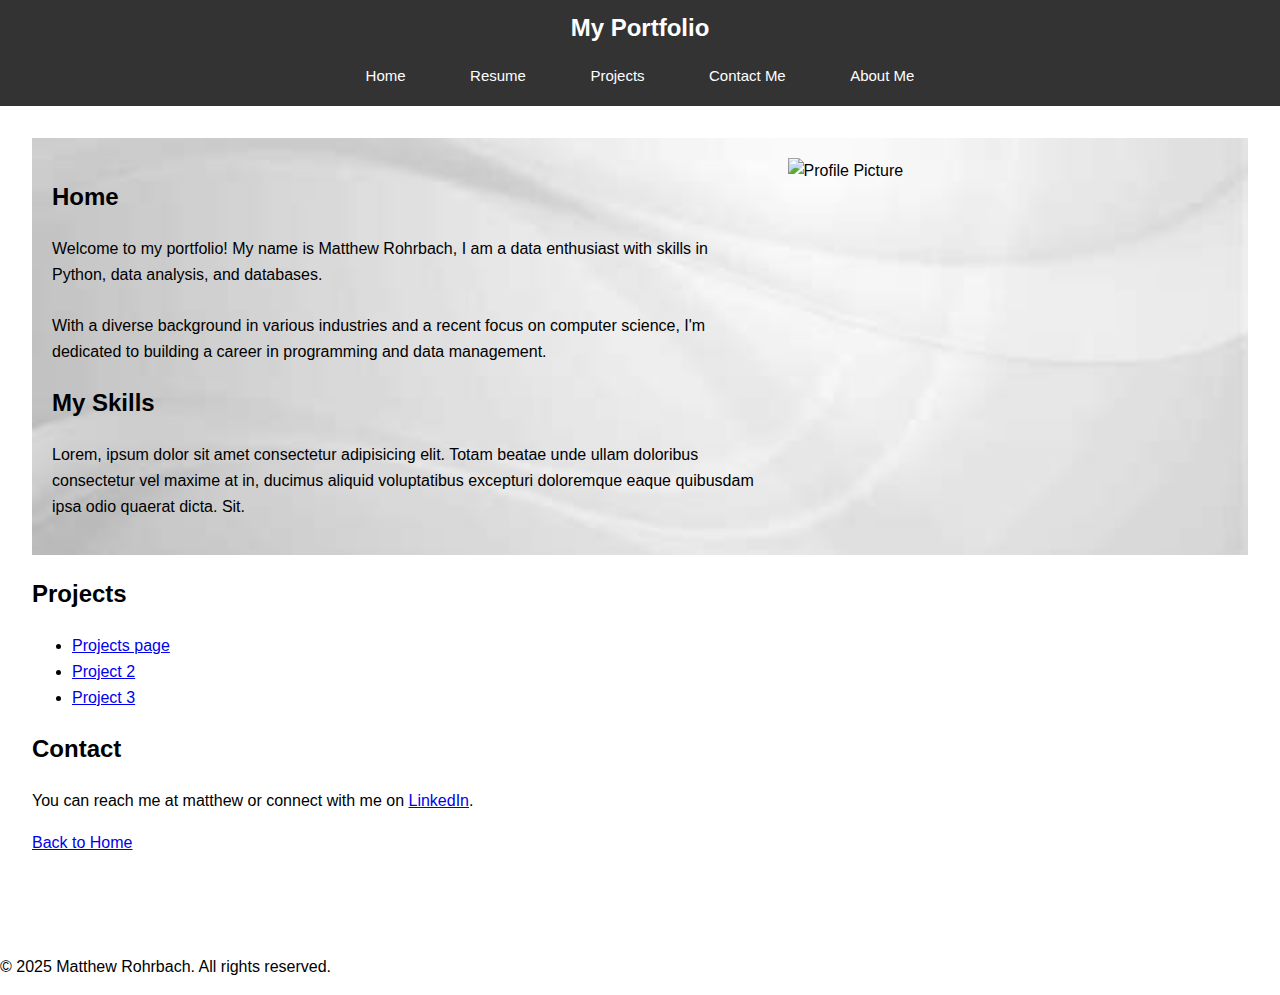
==== index.html @ eed89d01 "added background and profile picture" ====
<!DOCTYPE html>
<html lang="en">
  <head>
    <meta charset="UTF-8" />
    <meta name="viewport" content="width=device-width, initial-scale=1.0" />
    <title>My Portfolio</title>
    <link rel="stylesheet" href="style.css" />
  </head>
  <body>
    <header>
      <h1>My Portfolio</h1>
      <nav>
        <ul>
          <li><a href="index.html">Home</a></li>
          <li><a href="resume.html">Resume</a></li>
          <li><a href="projects.html">Projects</a></li>
          <li><a href="contact_me.html">Contact Me</a></li>
          <li><a href="about_me.html">About Me</a></li>
        </ul>
      </nav>
    </header>
    <main>
      <!-- Added new section with class "home-skills" -->
      <section id="home-skills">
        <div class="text-content">
          <section id="home">
            <h2>Home</h2>
            <p>
              Welcome to my portfolio! My name is Matthew Rohrbach, I am a data
              enthusiast with skills in Python, data analysis, and databases.
              <br />
              <br />
              With a diverse background in various industries and a recent focus
              on computer science, I'm dedicated to building a career in
              programming and data management.
            </p>
          </section>
          <section id="skills">
            <h2>My Skills</h2>
            <p>
              Lorem, ipsum dolor sit amet consectetur adipisicing elit. Totam
              beatae unde ullam doloribus consectetur vel maxime at in, ducimus
              aliquid voluptatibus excepturi doloremque eaque quibusdam ipsa
              odio quaerat dicta. Sit.
            </p>
          </section>
        </div>
        <!-- Added new div for image content -->
        <div class="image-content">
          <img src="" alt="Profile Picture" />
        </div>
      </section>
      <section id="projects">
        <h2>Projects</h2>
        <ul>
          <li><a href="/projects" target="_blank">Projects page</a></li>
          <li>
            <a href="https://github.com/yourusername/project2" target="_blank"
              >Project 2</a
            >
          </li>
          <li>
            <a href="https://github.com/yourusername/project3" target="_blank"
              >Project 3</a
            >
          </li>
        </ul>
      </section>
      <section id="contact">
        <h2>Contact</h2>
        <p>
          You can reach me at matthew or connect with me on
          <a href="https://www.linkedin.com/in/yourusername" target="_blank"
            >LinkedIn</a
          >.
        </p>
      </section>
      <p><a href="index.html">Back to Home</a></p>
    </main>
    <footer>
      <p>&copy; 2025 Matthew Rohrbach. All rights reserved.</p>
    </footer>
  </body>
</html>
---- style.css ----
body {
    font-family: Arial, sans-serif;
    line-height: 1.6;
    margin: 0;
    padding: 0;
}

header {
    background: #333;
    color: #fff;
    padding: 1px;
    text-align: center;
}

header h1 {
    font-size: 24px; /* Smaller font size */
    margin: 8px 1px; /* Reduced margin */
}

nav ul {
    list-style: none;
    padding: 0;
}

nav ul li {
    font-size:15px;
    display: inline;
    margin: 30px;
}

nav ul li a {
    color: #fff;
    text-decoration: none;
}

main {
    padding: 32px;
    margin-bottom: 50px; /* Add bottom margin to create space for the footer */
}

/* Added new styles for home-skills section */
#home-skills {
    display: flex;
    background-color: #f0f0f0; /* Light grey background */
    padding: 20px;
    margin-bottom: 1rem;
    background-image: url('home_skills_background.jpg');
    background-size: cover;
    background-position: center;

/* Added new styles for text-content div */
.text-content {
    width: 60%;
    padding-right: 30px;

/* Added new styles for image-content div */
.image-content {
    width: 20%;

section {
    margin-bottom: 1rem;
}
#contact {
    padding-bottom: 1px;
}
footer {
    background: #333;
    color: #fff;
    text-align: center;
    padding: 8px;
    position: fixed;
    width: 100%;
    bottom: 0;
}
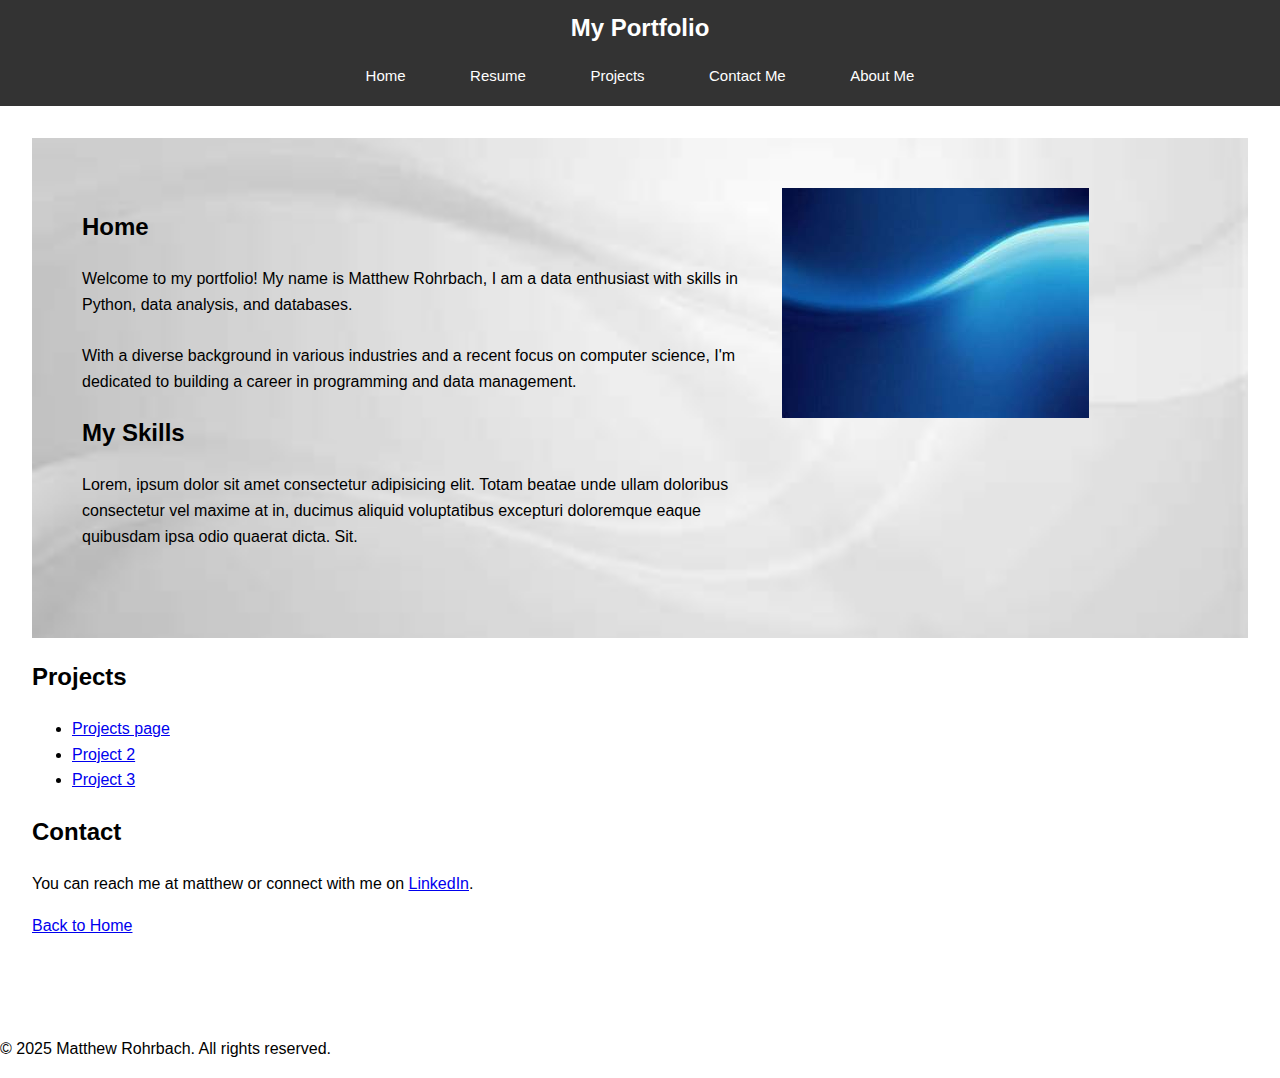
==== commit 3d8a992d: "updated" ====
--- a/index.html
+++ b/index.html
@@ -47,7 +47,7 @@
         </div>
         <!-- Added new div for image content -->
         <div class="image-content">
-          <img src="" alt="Profile Picture" />
+          <img src="home_skills_section.jpg" alt="Profile Picture" />
         </div>
       </section>
       <section id="projects">
--- a/style.css
+++ b/style.css
@@ -42,11 +42,12 @@
 #home-skills {
     display: flex;
     background-color: #f0f0f0; /* Light grey background */
-    padding: 20px;
+    padding: 50px;
     margin-bottom: 1rem;
     background-image: url('home_skills_background.jpg');
     background-size: cover;
     background-position: center;
+    min-height: 400px;
 
 /* Added new styles for text-content div */
 .text-content {
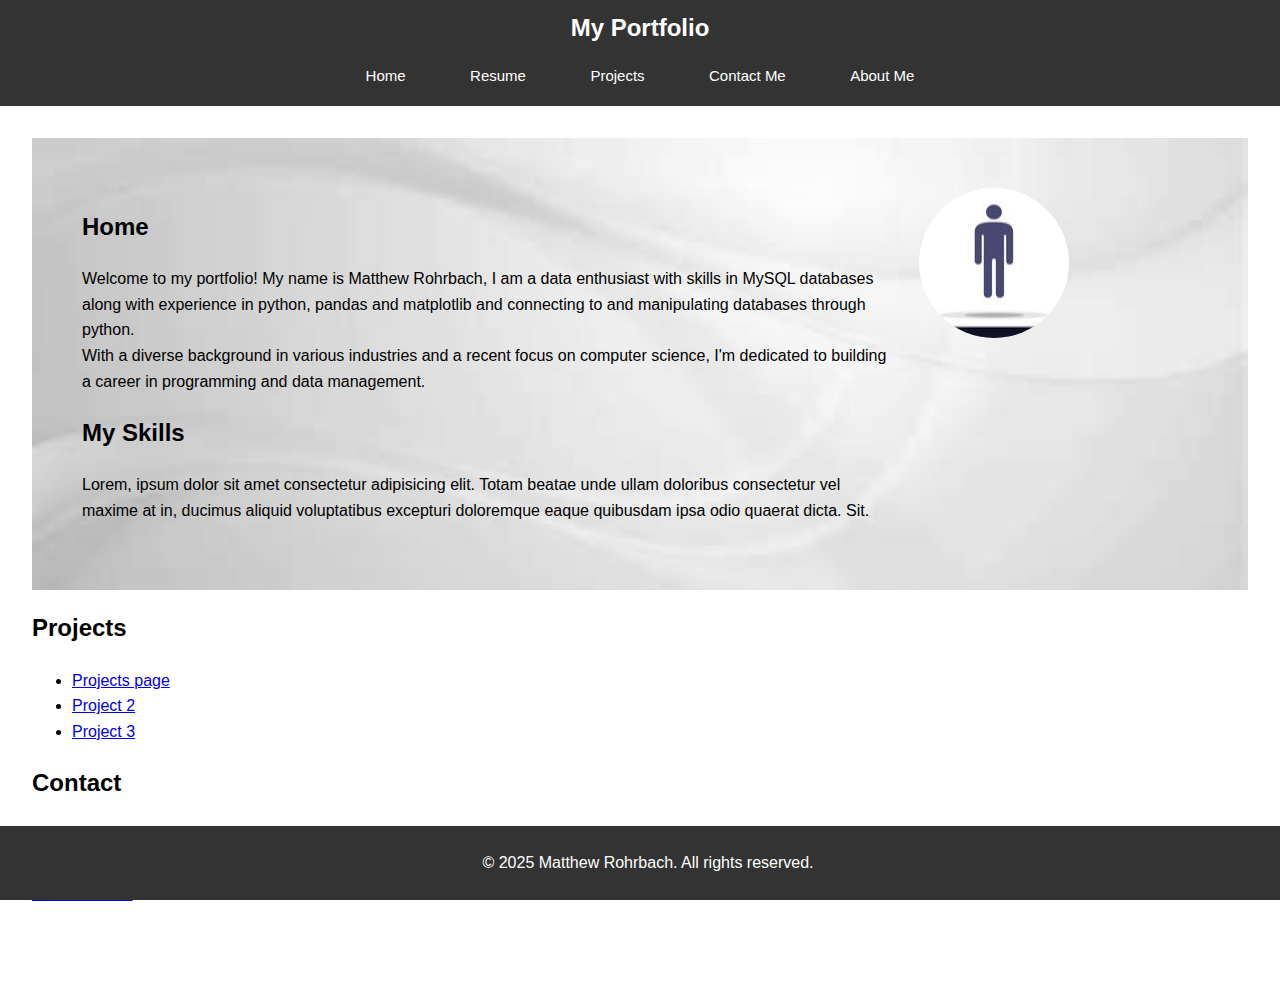
==== commit 7f2235aa: "update" ====
--- a/index.html
+++ b/index.html
@@ -27,8 +27,9 @@
             <h2>Home</h2>
             <p>
               Welcome to my portfolio! My name is Matthew Rohrbach, I am a data
-              enthusiast with skills in Python, data analysis, and databases.
-              <br />
+              enthusiast with skills in MySQL databases along with experience in
+              python, pandas and matplotlib and connecting to and manipulating
+              databases through python.
               <br />
               With a diverse background in various industries and a recent focus
               on computer science, I'm dedicated to building a career in
@@ -47,7 +48,7 @@
         </div>
         <!-- Added new div for image content -->
         <div class="image-content">
-          <img src="home_skills_section.jpg" alt="Profile Picture" />
+          <img src="1fake_picture.jpg" alt="Profile Picture" />
         </div>
       </section>
       <section id="projects">
--- a/style.css
+++ b/style.css
@@ -3,6 +3,7 @@
     line-height: 1.6;
     margin: 0;
     padding: 0;
+    overflow-x: hidden; /* Prevent horizontal scrolling */
 }
 
 header {
@@ -13,8 +14,8 @@
 }
 
 header h1 {
-    font-size: 24px; /* Smaller font size */
-    margin: 8px 1px; /* Reduced margin */
+    font-size: 24px; 
+    margin: 8px 1px; 
 }
 
 nav ul {
@@ -23,7 +24,7 @@
 }
 
 nav ul li {
-    font-size:15px;
+    font-size: 15px;
     display: inline;
     margin: 30px;
 }
@@ -41,29 +42,48 @@
 /* Added new styles for home-skills section */
 #home-skills {
     display: flex;
-    background-color: #f0f0f0; /* Light grey background */
+    background-color: #f0f0f0; 
     padding: 50px;
     margin-bottom: 1rem;
     background-image: url('home_skills_background.jpg');
     background-size: cover;
     background-position: center;
     min-height: 400px;
+    box-sizing: border-box;
+}
 
-/* Added new styles for text-content div */
 .text-content {
-    width: 60%;
+    width: 75%;
     padding-right: 30px;
+    box-sizing: border-box;
+}
 
-/* Added new styles for image-content div */
 .image-content {
-    width: 20%;
+    width: 25%;
+    height: auto;
+    box-sizing: border-box;
+}
+
+.image-content img {
+    width: 100%;
+    height: auto;
+}
+
+/* Specific styles for 1fake_picture.jpg */
+.image-content img[src="1fake_picture.jpg"] {
+    width: 150px;
+    height: 150px;
+    border-radius: 50%; /* Add rounded edges to the specific image */
+}
 
 section {
     margin-bottom: 1rem;
 }
+
 #contact {
     padding-bottom: 1px;
 }
+
 footer {
     background: #333;
     color: #fff;
@@ -72,4 +92,36 @@
     position: fixed;
     width: 100%;
     bottom: 0;
+}
+
+/* Media query for mobile view */
+@media (max-width: 768px) {
+    #home-skills {
+        flex-direction: column;
+        padding: 20px; 
+    }
+
+    .image-content {
+        width: 100%;
+        padding-bottom: 20px; /* Add some space below the image */
+    }
+
+    .text-content {
+        width: 100%;
+        padding-right: 0;
+    }
+
+    .image-content img {
+        width: 100%;
+        height: auto;
+        max-height: 150px;
+        object-fit: contain;
+    }
+
+    /* Specific styles for 1fake_picture.jpg on mobile */
+    .image-content img[src="1fake_picture.jpg"] {
+        width: 150px;
+        height: 150px;
+        border-radius: 50%; /* Add rounded edges to the specific image */
+    }
 }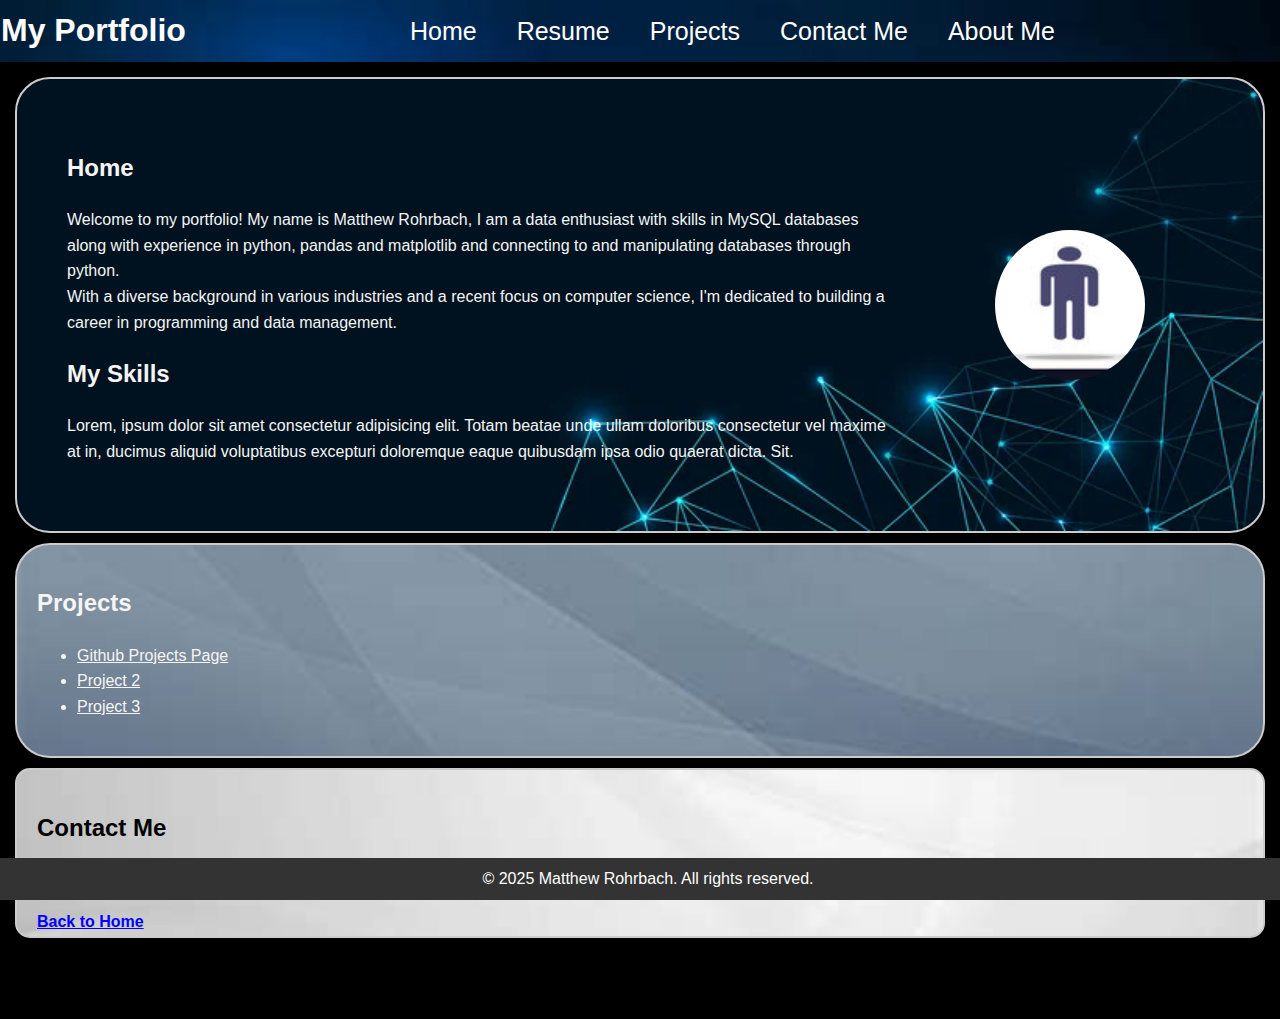
==== commit 5832d104: "Updated CSS and HTML" ====
--- a/index.html
+++ b/index.html
@@ -54,32 +54,44 @@
       <section id="projects">
         <h2>Projects</h2>
         <ul>
-          <li><a href="/projects" target="_blank">Projects page</a></li>
           <li>
-            <a href="https://github.com/yourusername/project2" target="_blank"
+            <a href="/projects" target="_blank" class="project1"
+              >Github Projects Page</a
+            >
+          </li>
+          <li>
+            <a
+              href="https://github.com/yourusername/project2"
+              target="_blank"
+              class="project2"
               >Project 2</a
             >
           </li>
           <li>
-            <a href="https://github.com/yourusername/project3" target="_blank"
+            <a
+              href="https://github.com/yourusername/project3"
+              target="_blank"
+              class="project3"
               >Project 3</a
             >
           </li>
         </ul>
       </section>
       <section id="contact">
-        <h2>Contact</h2>
+        <h2>Contact Me</h2>
         <p>
-          You can reach me at matthew or connect with me on
+          You can reach me at <a href="matthewrohrbach91@gmail.com">My Email </a>or connect with me on
           <a href="https://www.linkedin.com/in/yourusername" target="_blank"
             >LinkedIn</a
           >.
         </p>
+        <b><a href="index.html" class="back_home">Back to Home</a></b>
       </section>
-      <p><a href="index.html">Back to Home</a></p>
+
     </main>
     <footer>
-      <p>&copy; 2025 Matthew Rohrbach. All rights reserved.</p>
+      
+       &copy; 2025 Matthew Rohrbach. All rights reserved.
     </footer>
   </body>
 </html>
--- a/style.css
+++ b/style.css
@@ -3,7 +3,9 @@
     line-height: 1.6;
     margin: 0;
     padding: 0;
-    overflow-x: hidden; /* Prevent horizontal scrolling */
+    overflow-x: hidden;
+    background-color: black;
+    color: whitesmoke;
 }
 
 header {
@@ -11,57 +13,78 @@
     color: #fff;
     padding: 1px;
     text-align: center;
+    background-image: url('nav_banner_home.jpg'); 
+    background-size: cover;
+    height: 60px;
+    display: flex;
+    align-items: center;
+    justify-content: space-between;
 }
 
-header h1 {
-    font-size: 24px; 
-    margin: 8px 1px; 
+nav {
+    flex-grow: 1;
 }
 
 nav ul {
     list-style: none;
     padding: 0;
+    margin: 0;
+    display: flex;
+    align-items: center;
+    justify-content: center;
 }
 
 nav ul li {
-    font-size: 15px;
-    display: inline;
-    margin: 30px;
+    font-size:25px;
+    margin: 0 20px;
 }
 
 nav ul li a {
     color: #fff;
     text-decoration: none;
+    transition: color 0.4s ease; 
+}
+
+nav ul li a:hover {
+    color: rgb(60, 156, 207); /* Change to the highlight color you prefer */
 }
 
 main {
-    padding: 32px;
-    margin-bottom: 50px; /* Add bottom margin to create space for the footer */
+    padding: 15px;
+    margin-bottom: 50px;
 }
 
-/* Added new styles for home-skills section */
 #home-skills {
     display: flex;
-    background-color: #f0f0f0; 
+    background-color: #f0f0f0;
     padding: 50px;
-    margin-bottom: 1rem;
-    background-image: url('home_skills_background.jpg');
+    border: #f0f0f0;
+    box-shadow: 0 4px 8px rgba(0, 0, 0, 1);
+    border: 2px solid #ccc;
+    border-radius: 35px;
+    margin-bottom: 10px;
+    background-image: url('home_skills_background1.jpg');
     background-size: cover;
     background-position: center;
-    min-height: 400px;
+    min-height: 200px;
     box-sizing: border-box;
+    flex-wrap: wrap;
 }
 
 .text-content {
     width: 75%;
     padding-right: 30px;
     box-sizing: border-box;
+    color: whitesmoke;
 }
 
 .image-content {
     width: 25%;
     height: auto;
     box-sizing: border-box;
+    display: flex;
+    justify-content: center;
+    align-items: center;
 }
 
 .image-content img {
@@ -69,19 +92,56 @@
     height: auto;
 }
 
-/* Specific styles for 1fake_picture.jpg */
 .image-content img[src="1fake_picture.jpg"] {
     width: 150px;
     height: 150px;
-    border-radius: 50%; /* Add rounded edges to the specific image */
+    border-radius: 50%;
+    object-fit: cover;
 }
 
 section {
     margin-bottom: 1rem;
 }
 
+#projects {
+    background-image: url('projects_background_home.jpg'); /* Replace with your background image URL */
+    background-size: cover; /* Ensure the background image covers the entire area */
+    background-position: center; /* Center the background image */
+    padding: 20px; /* Add padding inside the box */
+    border: 2px solid #ccc; /* Add a border around the box */
+    border-radius: 35px; /* Optional: Add rounded corners */
+    box-shadow: 0 4px 8px rgba(0, 0, 0, 0.1); /* Optional: Add a subtle shadow */
+    margin-bottom: 10px; /* Add some space below the section */
+    color: whitesmoke;
+}
+
+.project1 {
+    color: whitesmoke;
+}
+
+.project2 {
+    color: whitesmoke;
+}
+
+.project3 {
+    color: whitesmoke;
+}
+
 #contact {
+    background-image:  url('home_skills_background.jpg'); /* Replace with your background image URL */
+    background-size: cover; /* Ensure the background image covers the entire area */
+    background-position: center; /* Center the background image */
+    padding: 20px; /* Add padding inside the box */
+    border: 2px solid #ccc; /* Add a border around the box */
+    border-radius: 15px; /* Optional: Add rounded corners */
+    box-shadow: 0 4px 8px rgba(0, 0, 0, 0.1); /* Optional: Add a subtle shadow */
+    margin-bottom: 1rem; /* Add some space below the section */
     padding-bottom: 1px;
+    color: black;
+}
+.back_home {
+    color: blue;
+    text-align: center;
 }
 
 footer {
@@ -94,16 +154,20 @@
     bottom: 0;
 }
 
-/* Media query for mobile view */
+
 @media (max-width: 768px) {
     #home-skills {
-        flex-direction: column;
-        padding: 20px; 
+        flex-direction: row;
+        flex-wrap: wrap;
+        padding: 20px;
     }
 
     .image-content {
         width: 100%;
-        padding-bottom: 20px; /* Add some space below the image */
+        padding-bottom: 20px;
+        display: flex;
+        justify-content: center;
+        align-items: center;
     }
 
     .text-content {
@@ -112,16 +176,9 @@
     }
 
     .image-content img {
-        width: 100%;
-        height: auto;
-        max-height: 150px;
-        object-fit: contain;
-    }
-
-    /* Specific styles for 1fake_picture.jpg on mobile */
-    .image-content img[src="1fake_picture.jpg"] {
         width: 150px;
         height: 150px;
-        border-radius: 50%; /* Add rounded edges to the specific image */
+        object-fit: cover;
+        border-radius: 50%;
     }
 }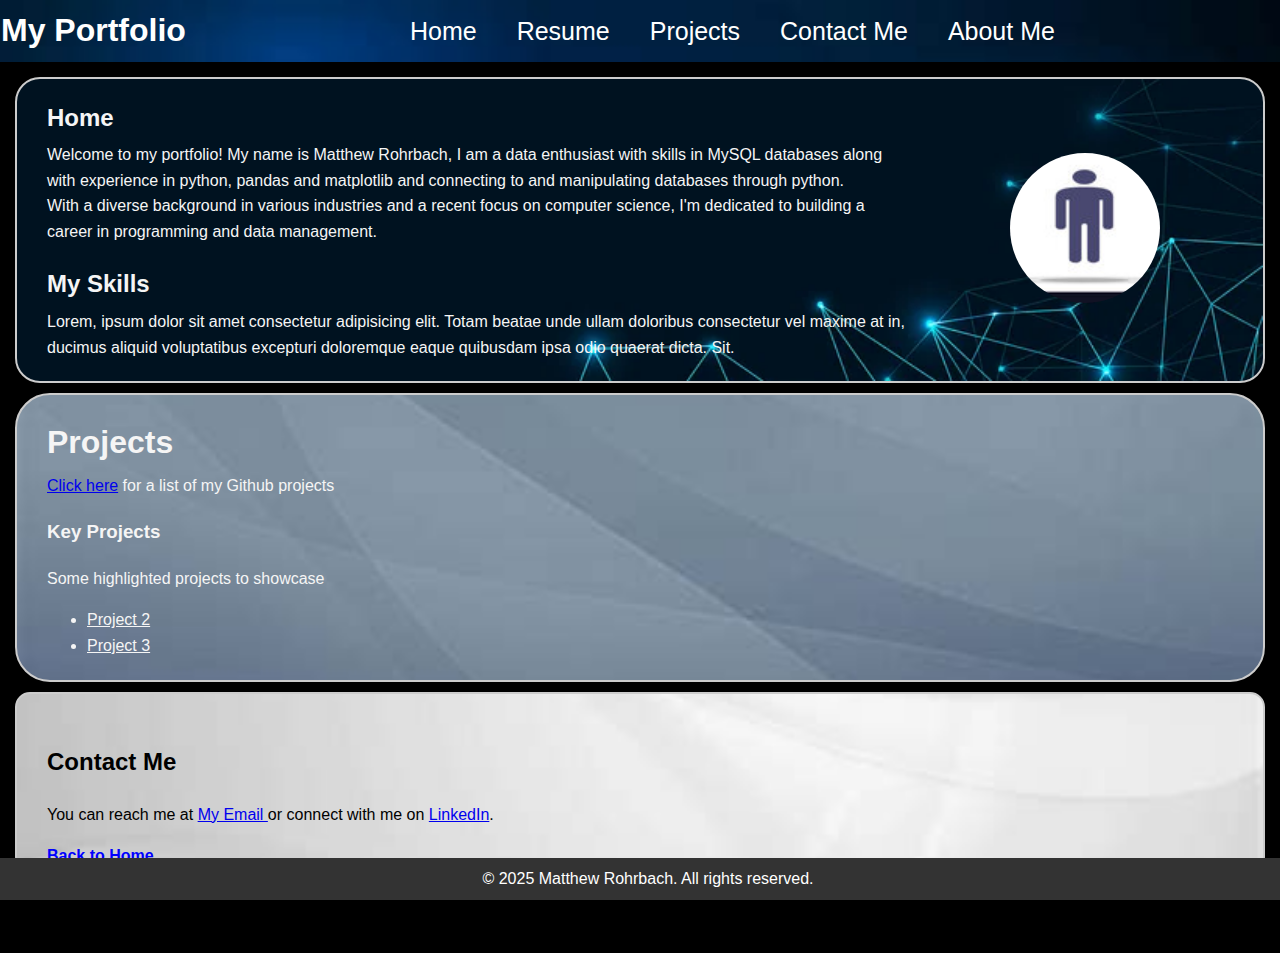
==== commit 95717c2d: "updated html, css, added new css" ====
--- a/index.html
+++ b/index.html
@@ -8,7 +8,7 @@
   </head>
   <body>
     <header>
-      <h1>My Portfolio</h1>
+      <h1 class="title">My Portfolio</h1>
       <nav>
         <ul>
           <li><a href="index.html">Home</a></li>
@@ -52,13 +52,14 @@
         </div>
       </section>
       <section id="projects">
-        <h2>Projects</h2>
+        <h1>Projects</h1>
+
+        <a href="projects.html" target="_blank" class="project1">Click here</a>
+        for a list of my Github projects
+
+        <h3>Key Projects</h3>
+        Some highlighted projects to showcase
         <ul>
-          <li>
-            <a href="/projects" target="_blank" class="project1"
-              >Github Projects Page</a
-            >
-          </li>
           <li>
             <a
               href="https://github.com/yourusername/project2"
@@ -80,18 +81,16 @@
       <section id="contact">
         <h2>Contact Me</h2>
         <p>
-          You can reach me at <a href="matthewrohrbach91@gmail.com">My Email </a>or connect with me on
+          You can reach me at
+          <a href="matthewrohrbach91@gmail.com">My Email </a>or connect with me
+          on
           <a href="https://www.linkedin.com/in/yourusername" target="_blank"
             >LinkedIn</a
           >.
         </p>
         <b><a href="index.html" class="back_home">Back to Home</a></b>
       </section>
-
     </main>
-    <footer>
-      
-       &copy; 2025 Matthew Rohrbach. All rights reserved.
-    </footer>
+    <footer>&copy; 2025 Matthew Rohrbach. All rights reserved.</footer>
   </body>
 </html>
--- a/style.css
+++ b/style.css
@@ -57,11 +57,13 @@
 #home-skills {
     display: flex;
     background-color: #f0f0f0;
-    padding: 50px;
+    padding: 30px;
+    padding-top: 0px;
+    padding-bottom: 5px;
     border: #f0f0f0;
     box-shadow: 0 4px 8px rgba(0, 0, 0, 1);
     border: 2px solid #ccc;
-    border-radius: 35px;
+    border-radius: 25px;
     margin-bottom: 10px;
     background-image: url('home_skills_background1.jpg');
     background-size: cover;
@@ -71,6 +73,22 @@
     flex-wrap: wrap;
 }
 
+#home h2 {
+    margin-bottom: 5px;
+}
+
+#home p {
+    margin-top: 0; /* Remove the top margin of the paragraph */
+}
+
+#skills h2 {
+    margin-bottom: -10px !important;
+}
+
+#skill p {
+    margin-top: 0px;
+}
+
 .text-content {
     width: 75%;
     padding-right: 30px;
@@ -107,7 +125,9 @@
     background-image: url('projects_background_home.jpg'); /* Replace with your background image URL */
     background-size: cover; /* Ensure the background image covers the entire area */
     background-position: center; /* Center the background image */
-    padding: 20px; /* Add padding inside the box */
+    padding: 30px; /* Add padding inside the box */
+    padding-top: 0px;
+    padding-bottom: 5px;
     border: 2px solid #ccc; /* Add a border around the box */
     border-radius: 35px; /* Optional: Add rounded corners */
     box-shadow: 0 4px 8px rgba(0, 0, 0, 0.1); /* Optional: Add a subtle shadow */
@@ -115,8 +135,13 @@
     color: whitesmoke;
 }
 
-.project1 {
-    color: whitesmoke;
+#projects h1 {
+    margin-bottom: 5px; /* Reduce the margin below the heading */
+}
+
+#project1 {
+    margin-bottom: 100px;
+    
 }
 
 .project2 {
@@ -126,12 +151,13 @@
 .project3 {
     color: whitesmoke;
 }
+
 
 #contact {
     background-image:  url('home_skills_background.jpg'); /* Replace with your background image URL */
     background-size: cover; /* Ensure the background image covers the entire area */
     background-position: center; /* Center the background image */
-    padding: 20px; /* Add padding inside the box */
+    padding: 30px; /* Add padding inside the box */
     border: 2px solid #ccc; /* Add a border around the box */
     border-radius: 15px; /* Optional: Add rounded corners */
     box-shadow: 0 4px 8px rgba(0, 0, 0, 0.1); /* Optional: Add a subtle shadow */
@@ -139,6 +165,9 @@
     padding-bottom: 1px;
     color: black;
 }
+
+
+
 .back_home {
     color: blue;
     text-align: center;
@@ -156,6 +185,22 @@
 
 
 @media (max-width: 768px) {
+    .title {
+        font-size: 15px;
+    }
+
+    nav ul {
+        flex-wrap: wrap;
+        justify-content: center;
+    }
+
+    nav ul li {
+        font-size: 15px; /* Reduce font size */
+        margin: 5px 10px; /* Adjust margin */
+    }
+
+    
+
     #home-skills {
         flex-direction: row;
         flex-wrap: wrap;
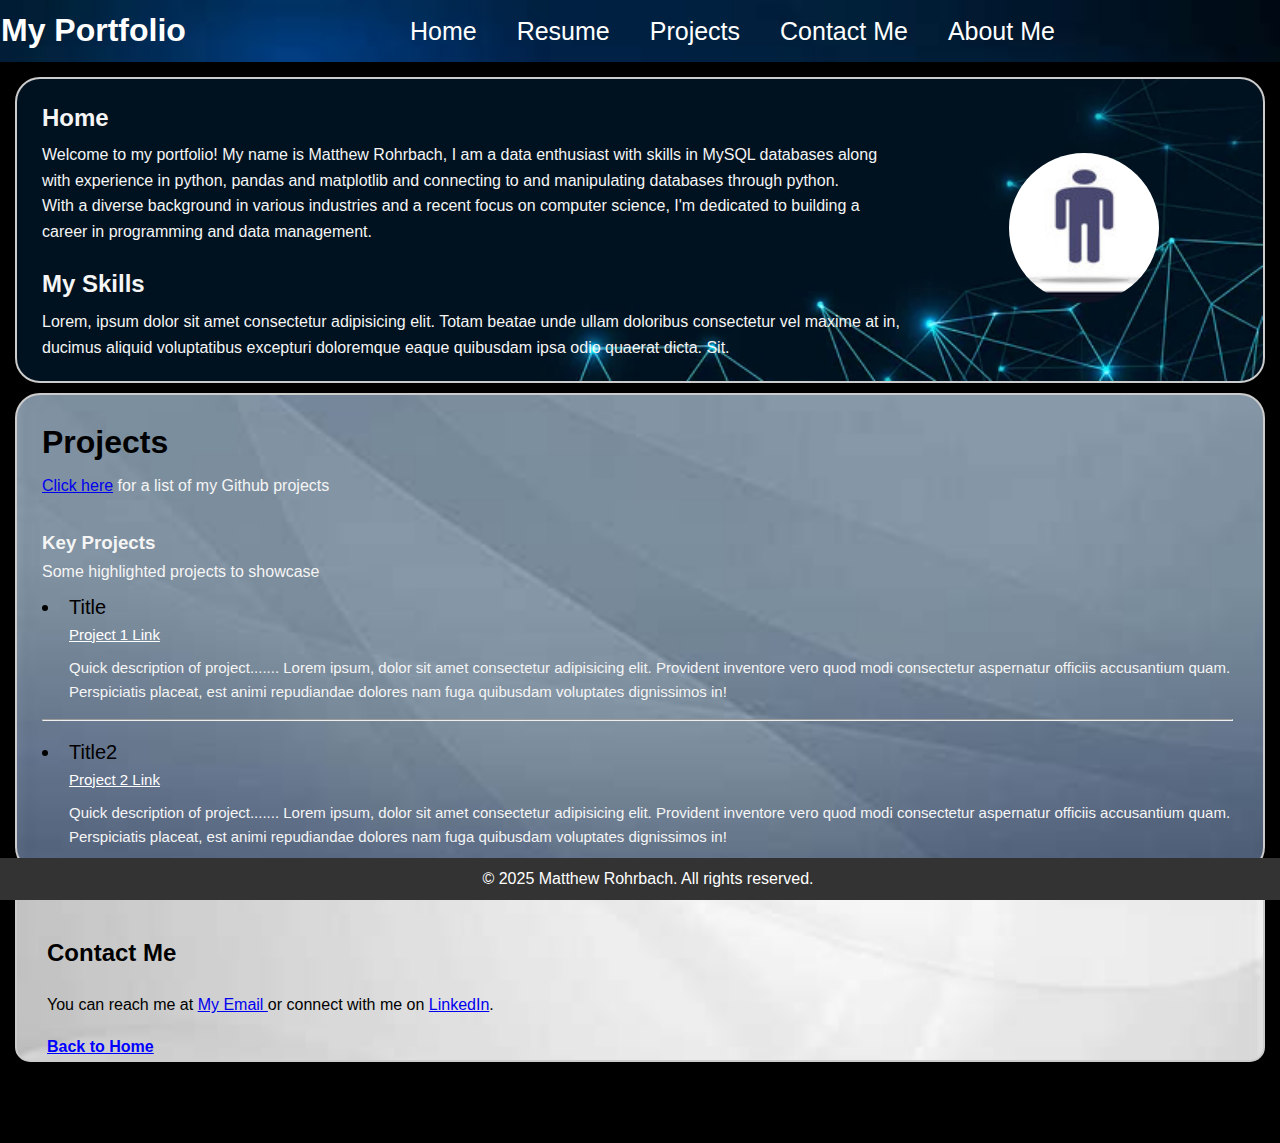
==== commit 804dcf12: "css update and html" ====
--- a/index.html
+++ b/index.html
@@ -53,28 +53,44 @@
       </section>
       <section id="projects">
         <h1>Projects</h1>
-
-        <a href="projects.html" target="_blank" class="project1">Click here</a>
+        <a href="projects.html" target="_blank" id="projectslink">Click here</a>
         for a list of my Github projects
 
         <h3>Key Projects</h3>
-        Some highlighted projects to showcase
+        <p id="keyProjectsP">Some highlighted projects to showcase</p>
         <ul>
-          <li>
+          <li class="project-title">
+            Title
+            <br />
+            <a href="projects.html#project3" class="project-link"
+              >Project 1 Link</a
+            >
+          </li>
+          <p class="project-description">
+            Quick description of project....... Lorem ipsum, dolor sit amet
+            consectetur adipisicing elit. Provident inventore vero quod modi
+            consectetur aspernatur officiis accusantium quam. Perspiciatis
+            placeat, est animi repudiandae dolores nam fuga quibusdam voluptates
+            dignissimos in!
+          </p>
+          <hr />
+          <li class="project-title2">
+            Title2
+            <br />
             <a
               href="https://github.com/yourusername/project2"
               target="_blank"
-              class="project2"
-              >Project 2</a
+              class="project-link"
+              >Project 2 Link</a
             >
-          </li>
-          <li>
-            <a
-              href="https://github.com/yourusername/project3"
-              target="_blank"
-              class="project3"
-              >Project 3</a
-            >
+            <br />
+            <p class="project-description">
+              Quick description of project....... Lorem ipsum, dolor sit amet
+              consectetur adipisicing elit. Provident inventore vero quod modi
+              consectetur aspernatur officiis accusantium quam. Perspiciatis
+              placeat, est animi repudiandae dolores nam fuga quibusdam
+              voluptates dignissimos in!
+            </p>
           </li>
         </ul>
       </section>
--- a/style.css
+++ b/style.css
@@ -35,7 +35,7 @@
 }
 
 nav ul li {
-    font-size:25px;
+    font-size: 25px;
     margin: 0 20px;
 }
 
@@ -60,6 +60,7 @@
     padding: 30px;
     padding-top: 0px;
     padding-bottom: 5px;
+    padding-left: 25px;
     border: #f0f0f0;
     box-shadow: 0 4px 8px rgba(0, 0, 0, 1);
     border: 2px solid #ccc;
@@ -78,7 +79,7 @@
 }
 
 #home p {
-    margin-top: 0; /* Remove the top margin of the paragraph */
+    margin-top: 0;
 }
 
 #skills h2 {
@@ -122,51 +123,95 @@
 }
 
 #projects {
-    background-image: url('projects_background_home.jpg'); /* Replace with your background image URL */
-    background-size: cover; /* Ensure the background image covers the entire area */
-    background-position: center; /* Center the background image */
-    padding: 30px; /* Add padding inside the box */
+    background-image: url('projects_background_home.jpg');
+    background-size: cover;
+    background-position: center;
+    padding: 30px;
     padding-top: 0px;
     padding-bottom: 5px;
-    border: 2px solid #ccc; /* Add a border around the box */
-    border-radius: 35px; /* Optional: Add rounded corners */
-    box-shadow: 0 4px 8px rgba(0, 0, 0, 0.1); /* Optional: Add a subtle shadow */
-    margin-bottom: 10px; /* Add some space below the section */
+    padding-left: 25px;
+    border: 2px solid #ccc;
+    border-radius: 25px;
+    box-shadow: 0 4px 8px rgba(0, 0, 0, 0.1);
+    margin-bottom: 10px;
     color: whitesmoke;
 }
 
 #projects h1 {
-    margin-bottom: 5px; /* Reduce the margin below the heading */
-}
-
-#project1 {
-    margin-bottom: 100px;
-    
-}
-
-.project2 {
-    color: whitesmoke;
-}
-
-.project3 {
-    color: whitesmoke;
+    color:black;
+    margin-bottom: 5px;
+}
+
+#projects h3 {
+    margin-top: 30px;
+    margin-bottom: 0;
+    padding-bottom: 0;
+}
+
+#keyProjectsP {
+    margin-top: 1px;
+    margin-bottom: -10px;
+}
+
+#projects ul {
+    padding-left: 0;
+    margin-left: 0;
+    list-style-position: inside;
+}
+
+
+.project-title {
+    color: black;
+    font-size: 20px;
+    margin-bottom: 0;
+    padding-bottom: 0;
+    margin-top: 0;
+}
+
+.project-title2 {
+    color: black;
+    font-size: 20px;
+    margin-bottom: 0;
+    padding-bottom: 0;
+    margin-top: 15px;
+}
+
+.project-link {
+    color:white;
+    font-size: 15px;
+    margin: 0;
+    margin-left: 27px;
+    padding: 0;
+    display: inline;
+    vertical-align: top;
+}
+
+#project1 a {
+    display: block; /* Ensure the link is displayed as a block element */
+    margin-top: 0; /* Remove any top margin */
+    padding-top: 0; /* Remove any top padding */
+}
+
+.project-description {
+    color: whitesmoke;
+    font-size: 15px;
+    margin-left: 27px;
+    margin-top: 1px;
 }
 
 
 #contact {
-    background-image:  url('home_skills_background.jpg'); /* Replace with your background image URL */
-    background-size: cover; /* Ensure the background image covers the entire area */
-    background-position: center; /* Center the background image */
-    padding: 30px; /* Add padding inside the box */
-    border: 2px solid #ccc; /* Add a border around the box */
-    border-radius: 15px; /* Optional: Add rounded corners */
-    box-shadow: 0 4px 8px rgba(0, 0, 0, 0.1); /* Optional: Add a subtle shadow */
-    margin-bottom: 1rem; /* Add some space below the section */
+    background-image: url('home_skills_background.jpg');
+    background-size: cover;
+    background-position: center;
+    padding: 30px;
+    border: 2px solid #ccc;
+    border-radius: 15px;
+    box-shadow: 0 4px 8px rgba(0, 0, 0, 0.1);
+    margin-bottom: 1rem;
     padding-bottom: 1px;
     color: black;
 }
-
-
 
 .back_home {
     color: blue;
@@ -183,7 +228,6 @@
     bottom: 0;
 }
 
-
 @media (max-width: 768px) {
     .title {
         font-size: 15px;
@@ -195,11 +239,9 @@
     }
 
     nav ul li {
-        font-size: 15px; /* Reduce font size */
-        margin: 5px 10px; /* Adjust margin */
-    }
-
-    
+        font-size: 15px;
+        margin: 5px 10px;
+    }
 
     #home-skills {
         flex-direction: row;
